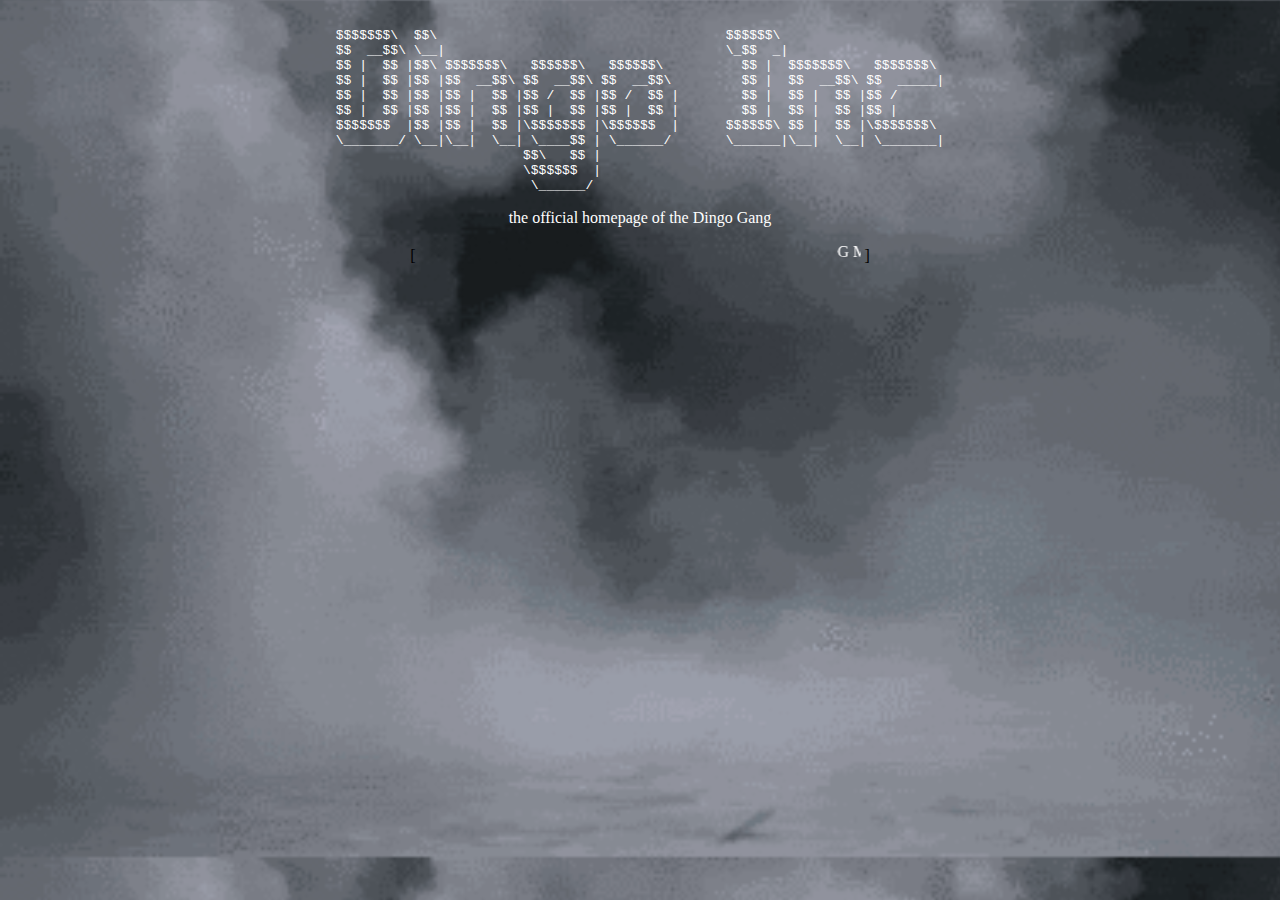
==== index.html @ f0228795 "website files" ====
<!DOCTYPE HTML>
<link rel="stylesheet" type="text/css" href="main.css">
<html>
<head>
</head>
<body>
<center>
<pre text-align:center;font-size: 1vw;>

$$$$$$$\  $$\                                     $$$$$$\                     
$$  __$$\ \__|                                    \_$$  _|                    
$$ |  $$ |$$\ $$$$$$$\   $$$$$$\   $$$$$$\          $$ |  $$$$$$$\   $$$$$$$\ 
$$ |  $$ |$$ |$$  __$$\ $$  __$$\ $$  __$$\         $$ |  $$  __$$\ $$  _____|
$$ |  $$ |$$ |$$ |  $$ |$$ /  $$ |$$ /  $$ |        $$ |  $$ |  $$ |$$ /      
$$ |  $$ |$$ |$$ |  $$ |$$ |  $$ |$$ |  $$ |        $$ |  $$ |  $$ |$$ |      
$$$$$$$  |$$ |$$ |  $$ |\$$$$$$$ |\$$$$$$  |      $$$$$$\ $$ |  $$ |\$$$$$$$\ 
\_______/ \__|\__|  \__| \____$$ | \______/       \______|\__|  \__| \_______|
                        $$\   $$ |                                            
                        \$$$$$$  |                                            
                         \______/                                             
</pre>
<p font-size:10;>the official homepage of the Dingo Gang</p>
[
<marquee align="center" direction="left" scrollamount="3" width="441">G Mane - AndyRiv - PaulieD - Jman - D Rave - Will - Jose - Matt - Mike - Stove</marquee>
]
</center>
<iframe width="854" height="480" src="https://www.youtube.com/embed/Z8MuDUSgiF4" frameborder="0" allow="autoplay; encrypted-media" allowfullscreen></iframe>
</body>
</html>
---- main.css ----
body {
background-image: url('smoke.gif');
background-size: cover;
}
pre {
color: white;
}
p {
color: white;
}
marquee {
color: white;
}
iframe {
	padding-left: 550px;
	padding-top: 100px;
}
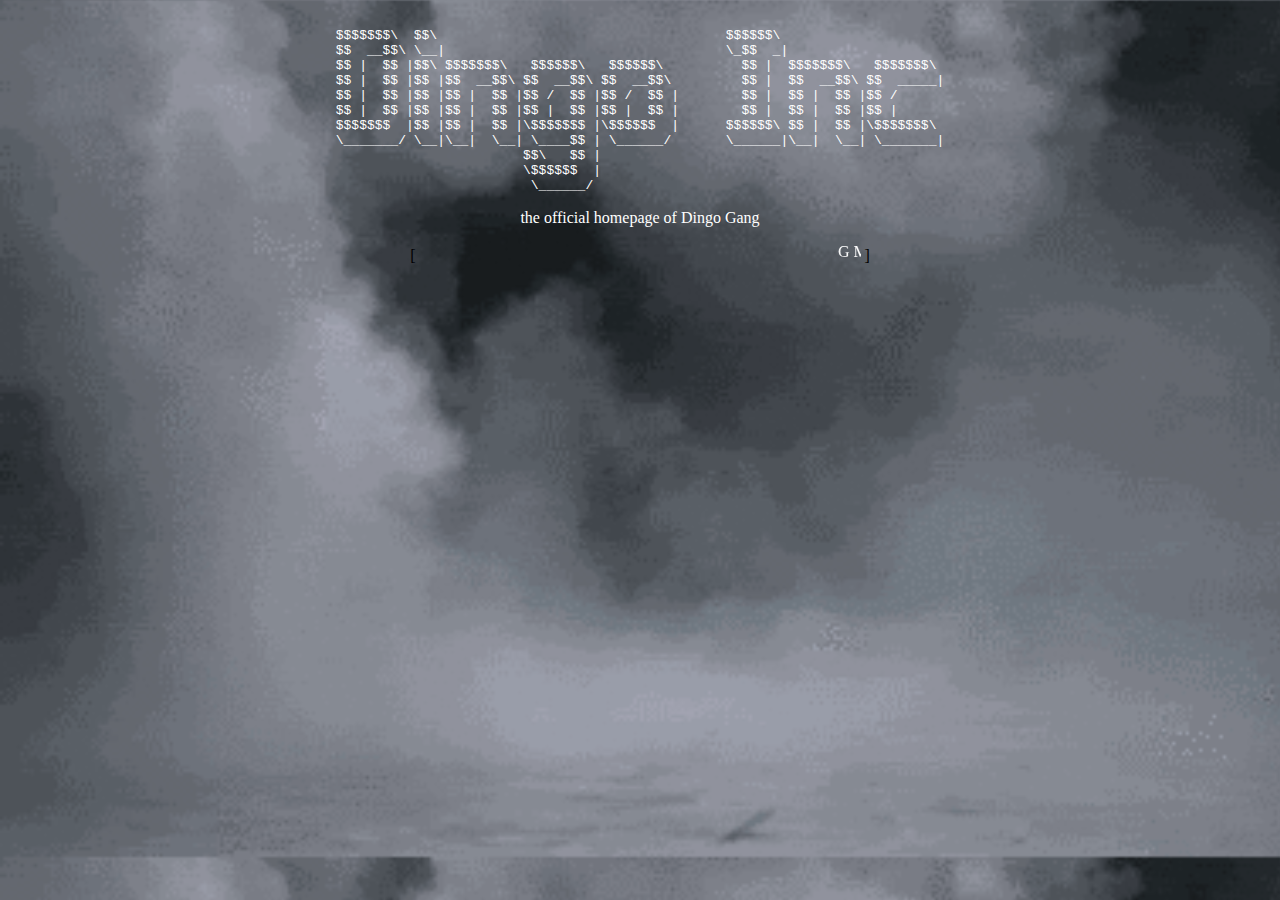
==== commit c7832802: "updated" ====
--- a/index.html
+++ b/index.html
@@ -19,7 +19,7 @@
                         \$$$$$$  |                                            
                          \______/                                             
 </pre>
-<p font-size:10;>the official homepage of the Dingo Gang</p>
+<p font-size:10;>the official homepage of Dingo Gang</p>
 [
 <marquee align="center" direction="left" scrollamount="3" width="441">G Mane - AndyRiv - PaulieD - Jman - D Rave - Will - Jose - Matt - Mike - Stove</marquee>
 ]
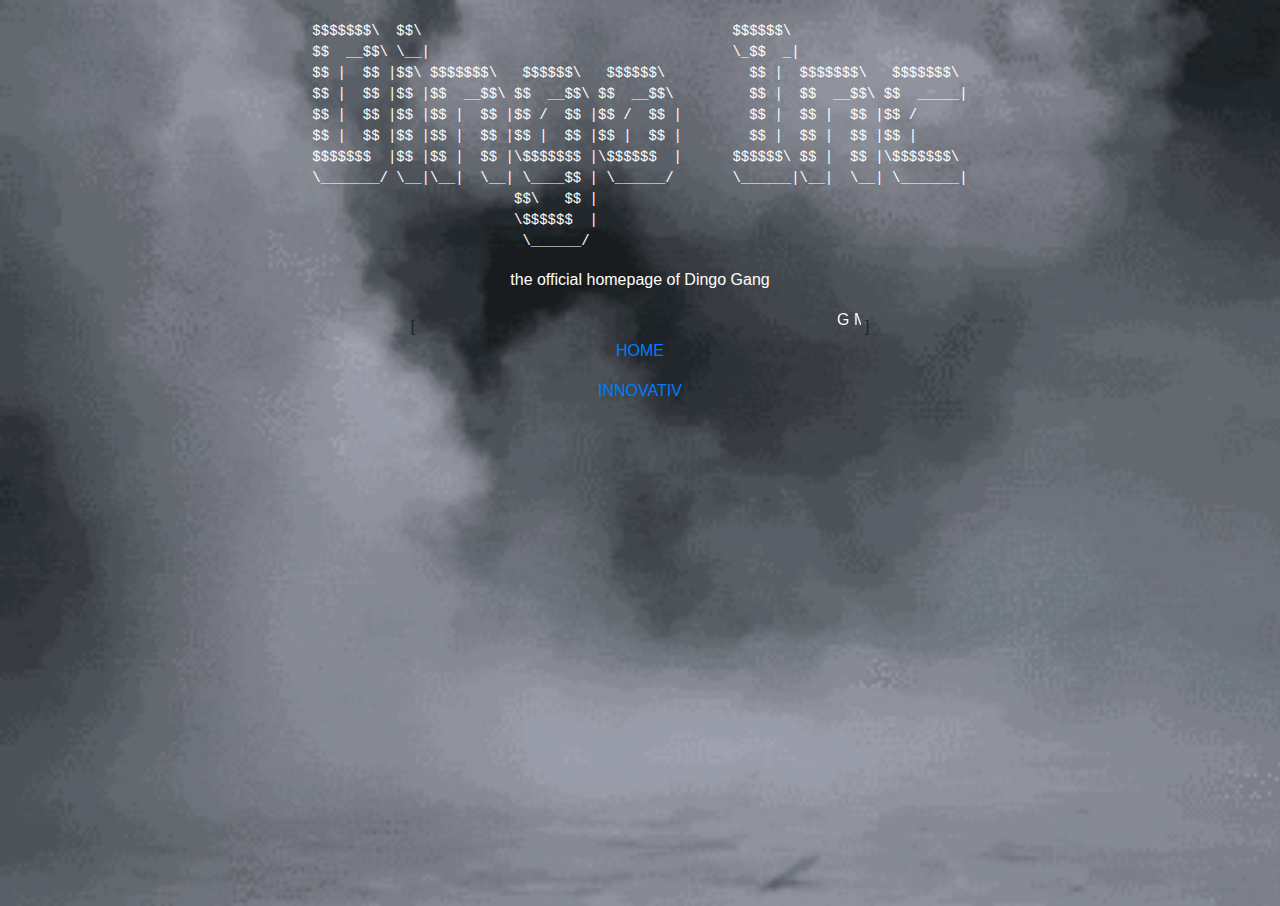
==== commit eda599fd: "upd8" ====
--- a/index.html
+++ b/index.html
@@ -2,10 +2,10 @@
 <link rel="stylesheet" type="text/css" href="main.css">
 <html>
 <head>
+<link rel="stylesheet" href="https://maxcdn.bootstrapcdn.com/bootstrap/4.0.0/css/bootstrap.min.css" integrity="sha384-Gn5384xqQ1aoWXA+058RXPxPg6fy4IWvTNh0E263XmFcJlSAwiGgFAW/dAiS6JXm" crossorigin="anonymous">
 </head>
-<body>
-<center>
-<pre text-align:center;font-size: 1vw;>
+<body style="text-align:center;align-content:center;">
+<pre id="dingo" text-align:center;font-size: 1vw;>
 
 $$$$$$$\  $$\                                     $$$$$$\                     
 $$  __$$\ \__|                                    \_$$  _|                    
@@ -23,7 +23,10 @@
 [
 <marquee align="center" direction="left" scrollamount="3" width="441">G Mane - AndyRiv - PaulieD - Jman - D Rave - Will - Jose - Matt - Mike - Stove</marquee>
 ]
-</center>
-<iframe width="854" height="480" src="https://www.youtube.com/embed/Z8MuDUSgiF4" frameborder="0" allow="autoplay; encrypted-media" allowfullscreen></iframe>
+<div id="menu">
+<p id="home" font-size:20;><a href="index.html">HOME</a></p>
+<p id="innovativ"><a href="innovativ.html">INNOVATIV</a></p>
+</div>
+<iframe width="854" height="480" src="https://www.youtube.com/embed/Z8MuDUSgiF4" frameborder="0" allow="autoplay; encrypted-media"></iframe>
 </body>
 </html>--- a/main.css
+++ b/main.css
@@ -2,8 +2,8 @@
 background-image: url('smoke.gif');
 background-size: cover;
 }
-pre {
-color: white;
+#dingo {
+	color: white;
 }
 p {
 color: white;
@@ -11,7 +11,15 @@
 marquee {
 color: white;
 }
-iframe {
-	padding-left: 550px;
-	padding-top: 100px;
+a {
+	color: white;
+}
+a:visited {
+	color: white;
+}
+a:hover {
+	color: red;
+}
+div {
+	display: inline;
 }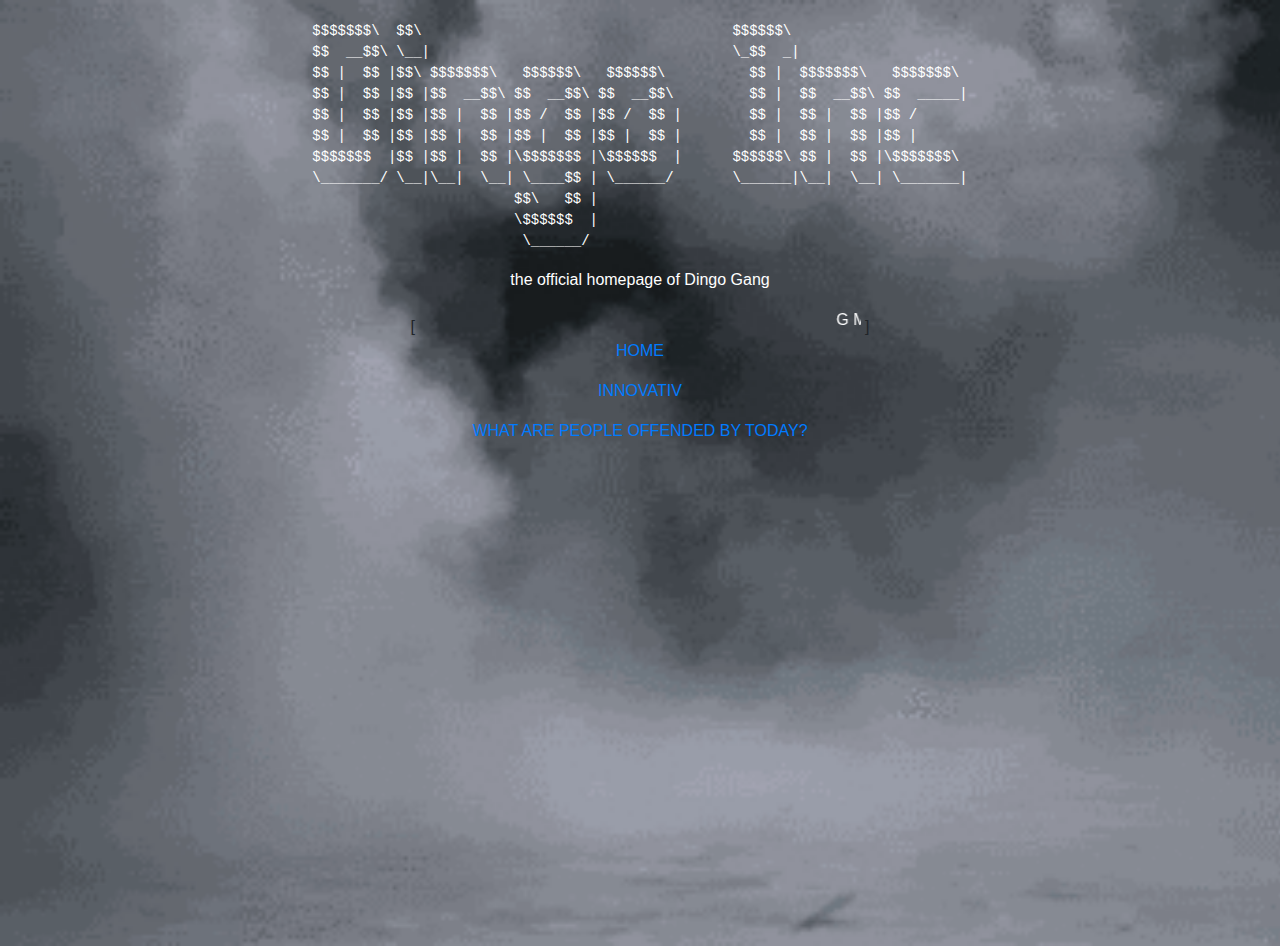
==== commit 263776f8: "added more dumb shit" ====
--- a/index.html
+++ b/index.html
@@ -21,12 +21,13 @@
 </pre>
 <p font-size:10;>the official homepage of Dingo Gang</p>
 [
-<marquee align="center" direction="left" scrollamount="3" width="441">G Mane - AndyRiv - PaulieD - Jman - D Rave - Will - Jose - Matt - Mike - Stove</marquee>
+<marquee align="center" direction="left" scrollamount="3" width="441">G Mane - AndyRiv - PaulieD - Lboy - Jman - D Rave - Will - Jose - Matt - Mike - Stove</marquee>
 ]
 <div id="menu">
 <p id="home" font-size:20;><a href="index.html">HOME</a></p>
 <p id="innovativ"><a href="innovativ.html">INNOVATIV</a></p>
+<p id="offended"><a href="offended.html">WHAT ARE PEOPLE OFFENDED BY TODAY?<a></p>
 </div>
-<iframe width="854" height="480" src="https://www.youtube.com/embed/Z8MuDUSgiF4" frameborder="0" allow="autoplay; encrypted-media"></iframe>
+<iframe width="854" height="480" src="https://www.youtube.com/embed/xYEwrpGj08U?rel=0&autoplay=1" frameborder="0" allow="autoplay; encrypted-media" allowfullscreen></iframe>
 </body>
 </html>--- a/main.css
+++ b/main.css
@@ -14,8 +14,14 @@
 a {
 	color: white;
 }
+h1 {
+	color: white;
+}
+a {
+	color: white;
+}
 a:visited {
-	color: white;
+	color: black;
 }
 a:hover {
 	color: red;
